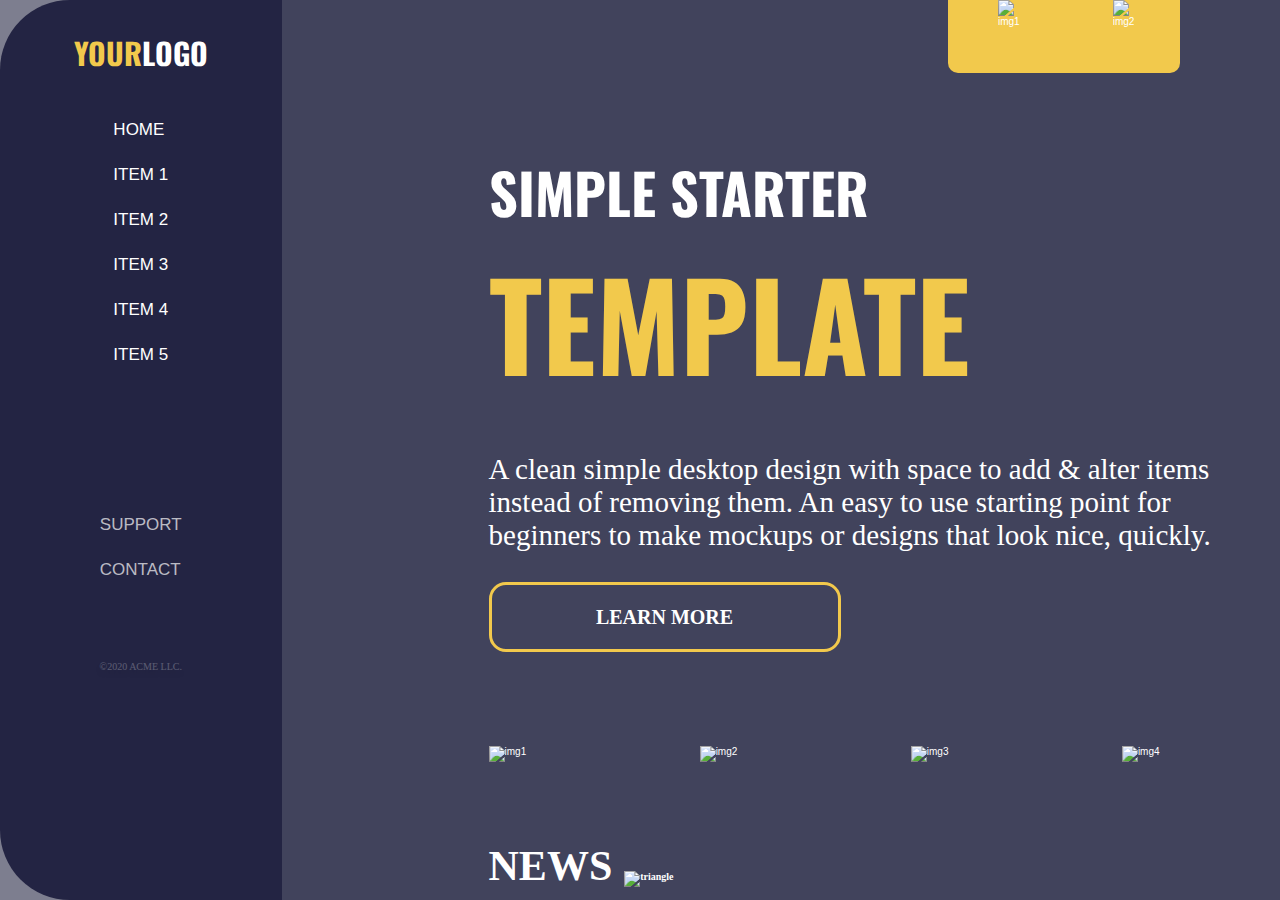
==== index.html @ acabbf00 "page2" ====
<!DOCTYPE html>
<html lang="en">
  <head>
    <meta charset="UTF-8" />
    <meta name="viewport" content="width=device-width, initial-scale=1.0" />
    <title>Document</title>
    <link rel="stylesheet" href="./css/style.css" />
    <link rel="stylesheet" href="./css/normalize.css" />
    <link rel="preconnect" href="https://fonts.googleapis.com" />
    <link rel="preconnect" href="https://fonts.gstatic.com" crossorigin />
    <link
      href="https://fonts.googleapis.com/css2?family=Oswald:wght@400;700&display=swap"
      rel="stylesheet"
    />
  </head>
  <body class="body">
    <div class="body-bg"></div>
    <section class="sidebar">
      <h2 class="logo"><span class="logo__text">your</span>logo</h2>
      <div class="nav-list">
        <a href="index.html" class="nav-item__link">home</a>
        <a href="page.html" class="nav-item__link">item 1</a>
        <a href="#" class="nav-item__link">item 2</a>
        <a href="#" class="nav-item__link">item 3</a>
        <a href="#" class="nav-item__link">item 4</a>
        <a href="#" class="nav-item__link">item 5</a>
      </div>
      <div class="block-support">
        <a href="#" class="block-support__link">support</a>
        <a href="#" class="block-support__link">contact</a>
      </div>
      <div class="acme">©2020 ACME LLC.</div>
    </section>
    <main class="main">
      <h1 class="main-title">
        SIMPLE STARTER <span class="big">TEMPLATE</span>
      </h1>
      <p class="main-discription">
        A clean simple desktop design with space to add & alter items instead of
        removing them. An easy to use starting point for beginners to make
        mockups or designs that look nice, quickly.
      </p>
      <div class="main-btn">LEARN MORE</div>
      <div class="images">
        <img src="./assets/pic1.png" alt="img1" class="images__image" />

        <img src="./assets/pic2.png" alt="img2" class="images__image" />

        <img src="./assets/pic3.png" alt="img3" class="images__image" />

        <img src="./assets/pic4.png" alt="img4" class="images__image" />
      </div>
      <h3 class="news">
        NEWS<img src="./assets/triangle.svg" alt="triangle" class="triangle" />
      </h3>
      <div class="text">
        Lorem ipsum dolor sit amet, consectetur adipiscing elit. Nunc accumsan
        sed diam ut consectetur. Nunc maximus magna dolor, eget accumsan leo
        tempor eget.
      </div>
    </main>
    <div class="social">
      <img src="./assets/tvit.svg" alt="img1" class="social__tweet" />

      <img src="./assets/faceb.svg" alt="img2" class="social__fb" />
    </div>
  </body>
</html>
---- css/style.css ----
@font-face {
  font-family: Oswald;
  font-style: regular;
  src: url(/assets/static/Oswald-Regular.ttf);
  font-weight: 400;
}
@font-face {
  font-family: Oswald;
  font-style: bold;
  src: url(/assets/static/Oswald-Bold.ttf);
  font-weight: 400;
}
@font-face {
  font-family: Roboto;
  font-style: regular;
  font-display: swap;
  src: url(/assets/Roboto/Roboto-Regular.ttf);
  font-weight: 400;
}
@font-face {
  font-family: Monsterrat;
  font-style: regular;
  font-display: swap;
  src: url(/assets/Montserrat/Montserrat-VariableFont_wght.ttf);
  font-weight: 400;
}
:root {
  --bg-color: #f2c94c;
}
* {
  margin: 0;
  padding: 0;
  box-sizing: border-box;
  width: 100%;
  font-size: 10px;
}

.body {
  background-color: #1b1d3a91;
  display: flex;
  width: 100%;
  height: 100vh;
  max-height: 100vh;
  overflow-y: hidden;
  font-size: 16px;
  font-family: "Roboto", sans-serif;
  font-weight: 400;
  color: #fff;
  position: relative;
}

.body-bg {
  position: absolute;
  top: 0;
  left: 0;
  right: 0;
  bottom: 0;
  background-image: url(../assets/Background.png);
  background-repeat: no-repeat;
  background-size: cover;
  background-position: center center;
}

.sidebar {
  display: flex;
  flex-direction: column;
  align-items: center;

  width: 384px;
  max-height: 100%;

  border-radius: 70px;
  border-top-right-radius: 0;
  border-bottom-right-radius: 0;

  background: rgba(5, 7, 41, 0.75);
  position: relative;
  z-index: 2;
}
.logo {
  font-size: 30px;
  text-transform: uppercase;
  font-family: "Oswald";
  font-weight: 700;
  width: fit-content;
  margin-top: 30px;
}
.logo__text {
  color: #f2c94c;
  font-size: inherit;
}
.nav-list {
  margin-top: 45px;
  display: flex;
  flex-direction: column;
  align-items: center;
  width: fit-content;
  gap: 25px;
}
.nav-item__link {
  text-decoration: none;
  text-transform: uppercase;
  font-size: 17px;
  color: #ffffff;
  transition: all 0.3 ease-in-out;
  &:hover {
    color: var(--bg-color);
  }
}
.block-support {
  display: flex;
  flex-direction: column;
  align-items: center;
  width: fit-content;
  gap: 25px;
  margin-top: 150px;
}
.block-support__link {
  text-decoration: none;
  text-transform: uppercase;
  font-size: 17px;
  color: rgba(255, 255, 255, 0.7);
  transition: all 0.3 ease-in-out;
  margin-left: 134px;
  &:hover {
    color: var(--bg-color);
  }
}
.acme {
  margin-top: 81px;
  color: #fff;
  text-shadow: 0px 4px 4px rgba(0, 0, 0, 0.25);
  font-family: Oswald;
  font-size: 10px;
  font-style: normal;
  opacity: 25%;
  text-align: center;
}
.nav-item__link {
  text-decoration: none;
  text-transform: uppercase;
  font-size: 17px;
  color: #ffffff;
  transition: all 0.3 ease-in-out;
  &:hover {
    color: var(--bg-color);
  }
}

.main {
  overflow-y: auto;
  z-index: 2;

  padding-top: 150px;
  padding-right: 18px;
  padding-left: 207px;

  background: rgba(5, 7, 41, 0.5);
}

.main-title {
  font-family: "Oswald";
  font-weight: 700;
  font-size: 56px;
  color: #fff;
  margin: 0;
  width: 50%;
}
.main-discription {
  margin-top: 42px;
  font-size: 29px;
  font-family: "Roboto";
  margin-bottom: 30px;
}
.main-btn {
  border-radius: 17px;
  border: 3px solid var(--Yellow, #f2c94c);
  width: 352px;
  height: 70px;
  background: transparent;
  color: white;
  font-family: Montserrat;
  font-size: 20px;
  font-weight: 700;
  display: flex;
  align-items: center;
  justify-content: center;
}
.big {
  color: #f2c94c;
  font-size: 120px;
}
.btn {
  background-color: transparent;
  border-radius: 17px;
  border: 2px solid #fff;
  padding: 20px 60px;
}
.images {
  display: grid;
  grid-template-columns: repeat(4, 1fr);
  gap: 71px;
  margin-top: 94px;
}

.social {
  position: absolute;
  top: 0;
  right: 100px;
  width: 232px;
  height: 73px;
  background-color: #f2c94c;
  border-radius: 0px 0px 10px 10px;
  display: flex;
  gap: 93px;
  justify-content: space-between;
  padding: 0 50px;
  z-index: 5;
}
.social__tweet {
  width: 23px;
}
.social__fb {
  width: 25px;
}
.triangle {
  width: 37px;
  margin-left: 12px;
}
.news {
  color: #fff;
  font-family: Montserrat;
  font-size: 42px;
  font-style: normal;
  font-weight: 700;
  margin-top: 80px;
}
.text {
  color: #fff;
  font-family: Roboto;
  font-size: 16px;
  font-style: normal;
  font-weight: 500px;
  margin-top: 30px;
  margin-bottom: 70px;
}

.page-block {
  overflow-y: auto;
  z-index: 2;

  padding: 100px;
}

.page {
  border-radius: 41px;
  border: 2px solid #fff;

  background: rgba(255, 255, 255, 0.85);

  box-shadow: 0px 4px 4px 0px rgba(0, 0, 0, 0.25);
  backdrop-filter: blur(15px);

  padding: 25px;

  color: #111;

  font-family: Oswald;

  display: grid;
  grid-template-columns: 1fr 1fr;
  column-gap: 50px;
}

.page__left {
  font-size: 56px;
  font-style: normal;
  font-weight: 700;
  line-height: 165.688%; /* 92.785px */
  display: flex;
  flex-direction: column;
}
.text2 {
  color: #111;

  font-family: Roboto;
  font-size: 29px;
  font-style: normal;
  font-weight: 700;
  line-height: 155.187%;
  margin-top: 60px;
}
.text4 {
  color: #111;
  font-family: Oswald;
  font-size: 27px;
  font-style: normal;
  font-weight: 700;
  line-height: 165.688%;
  margin-top: 50px;
}
.text5 {
  color: #111;
  font-family: Roboto;
  font-size: 26px;
  font-style: normal;
  font-weight: 200;
  line-height: 155.187%;
  margin-top: 10px;
}

.text3 {
  color: #111;
  font-family: Roboto;
  font-size: 26px;
  font-style: normal;
  font-weight: 400;
  line-height: 155.187%;
  margin-top: 50px;
}
.text6 {
  color: #111;
  font-family: Oswald;
  font-size: 27px;
  font-style: normal;
  font-weight: 700;
  line-height: 165.688%;
  margin-top: 50px;
}
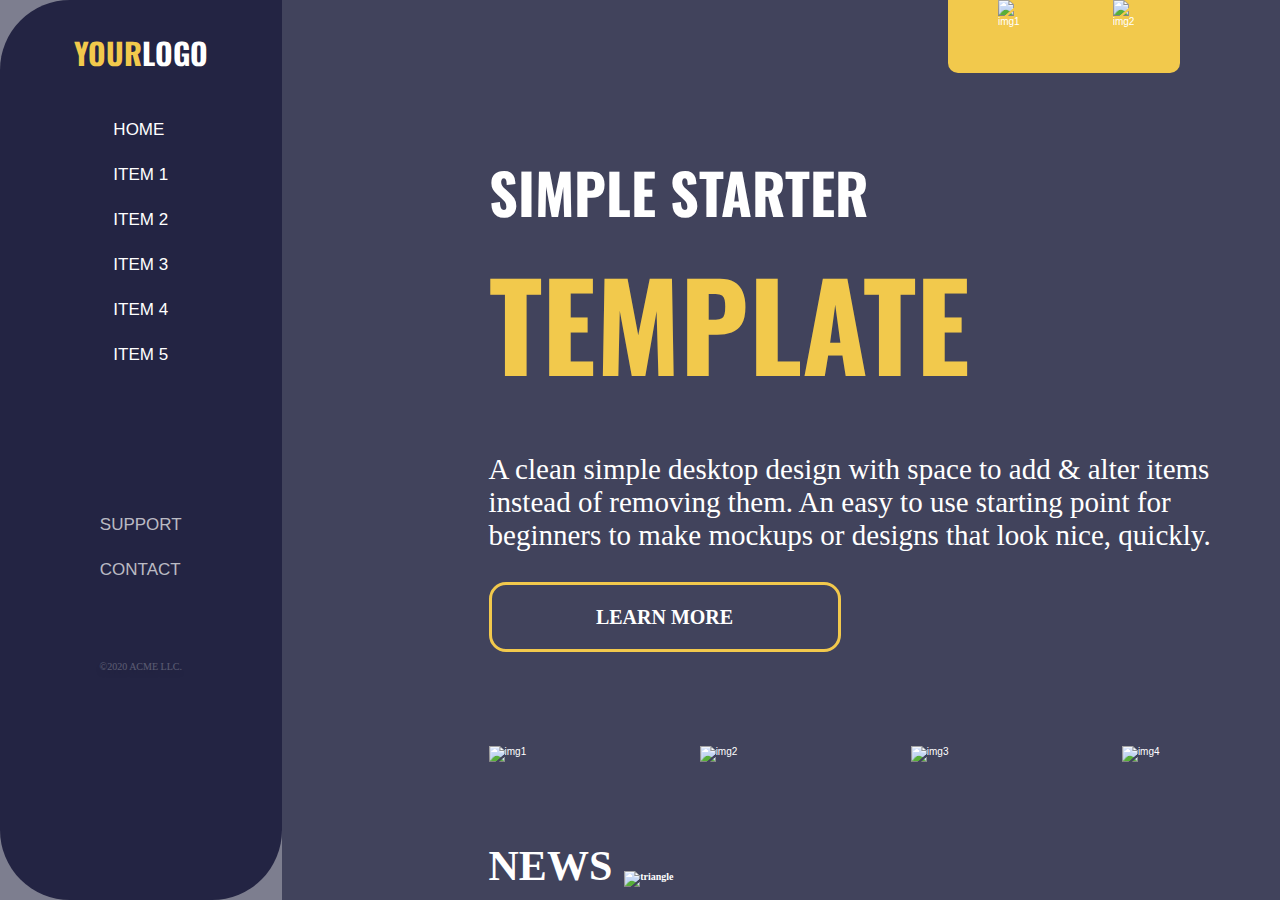
==== commit e2369f26: "w3c" ====
--- a/index.html
+++ b/index.html
@@ -1,17 +1,17 @@
 <!DOCTYPE html>
 <html lang="en">
   <head>
-    <meta charset="UTF-8" />
-    <meta name="viewport" content="width=device-width, initial-scale=1.0" />
+    <meta charset="UTF-8">
+    <meta name="viewport" content="width=device-width, initial-scale=1.0">
     <title>Document</title>
-    <link rel="stylesheet" href="./css/style.css" />
-    <link rel="stylesheet" href="./css/normalize.css" />
-    <link rel="preconnect" href="https://fonts.googleapis.com" />
-    <link rel="preconnect" href="https://fonts.gstatic.com" crossorigin />
+    <link rel="stylesheet" href="./css/style.css">
+    <link rel="stylesheet" href="./css/normalize.css">
+    <link rel="preconnect" href="https://fonts.googleapis.com">
+    <link rel="preconnect" href="https://fonts.gstatic.com" crossorigin>
     <link
       href="https://fonts.googleapis.com/css2?family=Oswald:wght@400;700&display=swap"
       rel="stylesheet"
-    />
+    >
   </head>
   <body class="body">
     <div class="body-bg"></div>
@@ -42,16 +42,16 @@
       </p>
       <div class="main-btn">LEARN MORE</div>
       <div class="images">
-        <img src="./assets/pic1.png" alt="img1" class="images__image" />
+        <img src="./assets/pic1.png" alt="img1" class="images__image">
 
-        <img src="./assets/pic2.png" alt="img2" class="images__image" />
+        <img src="./assets/pic2.png" alt="img2" class="images__image">
 
-        <img src="./assets/pic3.png" alt="img3" class="images__image" />
+        <img src="./assets/pic3.png" alt="img3" class="images__image">
 
-        <img src="./assets/pic4.png" alt="img4" class="images__image" />
+        <img src="./assets/pic4.png" alt="img4" class="images__image">
       </div>
       <h3 class="news">
-        NEWS<img src="./assets/triangle.svg" alt="triangle" class="triangle" />
+        NEWS<img src="./assets/triangle.svg" alt="triangle" class="triangle">
       </h3>
       <div class="text">
         Lorem ipsum dolor sit amet, consectetur adipiscing elit. Nunc accumsan
@@ -60,9 +60,9 @@
       </div>
     </main>
     <div class="social">
-      <img src="./assets/tvit.svg" alt="img1" class="social__tweet" />
+      <img src="./assets/tvit.svg" alt="img1" class="social__tweet">
 
-      <img src="./assets/faceb.svg" alt="img2" class="social__fb" />
+      <img src="./assets/faceb.svg" alt="img2" class="social__fb">
     </div>
   </body>
 </html>
--- a/css/style.css
+++ b/css/style.css
@@ -1,190 +1,190 @@
 @font-face {
   font-family: Oswald;
   font-style: regular;
+  font-weight: 400;
   src: url(/assets/static/Oswald-Regular.ttf);
-  font-weight: 400;
 }
 @font-face {
   font-family: Oswald;
   font-style: bold;
+  font-weight: 400;
   src: url(/assets/static/Oswald-Bold.ttf);
-  font-weight: 400;
 }
 @font-face {
+  font-display: swap;
   font-family: Roboto;
   font-style: regular;
+  font-weight: 400;
+  src: url(/assets/Roboto/Roboto-Regular.ttf);
+}
+@font-face {
   font-display: swap;
-  src: url(/assets/Roboto/Roboto-Regular.ttf);
-  font-weight: 400;
-}
-@font-face {
   font-family: Monsterrat;
   font-style: regular;
-  font-display: swap;
+  font-weight: 400;
   src: url(/assets/Montserrat/Montserrat-VariableFont_wght.ttf);
-  font-weight: 400;
 }
 :root {
   --bg-color: #f2c94c;
 }
 * {
+  box-sizing: border-box;
+  font-size: 10px;
   margin: 0;
   padding: 0;
-  box-sizing: border-box;
   width: 100%;
-  font-size: 10px;
 }
 
 .body {
   background-color: #1b1d3a91;
-  display: flex;
-  width: 100%;
+  color: #fff;
+  display: flex;
+  font-family: "Roboto", sans-serif;
+  font-size: 16px;
+  font-weight: 400;
   height: 100vh;
   max-height: 100vh;
   overflow-y: hidden;
-  font-size: 16px;
-  font-family: "Roboto", sans-serif;
-  font-weight: 400;
-  color: #fff;
   position: relative;
+  width: 100%;
 }
 
 .body-bg {
-  position: absolute;
-  top: 0;
-  left: 0;
-  right: 0;
-  bottom: 0;
   background-image: url(../assets/Background.png);
+  background-position: center center;
   background-repeat: no-repeat;
   background-size: cover;
-  background-position: center center;
+  bottom: 0;
+  left: 0;
+  position: absolute;
+  right: 0;
+  top: 0;
 }
 
 .sidebar {
-  display: flex;
-  flex-direction: column;
   align-items: center;
 
-  width: 384px;
-  max-height: 100%;
+  background: rgba(5, 7, 41, 0.75);
+  border-bottom-right-radius: 0;
 
   border-radius: 70px;
   border-top-right-radius: 0;
-  border-bottom-right-radius: 0;
-
-  background: rgba(5, 7, 41, 0.75);
+  display: flex;
+  flex-direction: column;
+  max-height: 100%;
   position: relative;
+
+  width: 384px;
   z-index: 2;
 }
 .logo {
+  font-family: "Oswald";
   font-size: 30px;
+  font-weight: 700;
+  margin-top: 30px;
   text-transform: uppercase;
-  font-family: "Oswald";
-  font-weight: 700;
   width: fit-content;
-  margin-top: 30px;
 }
 .logo__text {
   color: #f2c94c;
   font-size: inherit;
 }
 .nav-list {
+  align-items: center;
+  display: flex;
+  flex-direction: column;
+  gap: 25px;
   margin-top: 45px;
-  display: flex;
-  flex-direction: column;
-  align-items: center;
   width: fit-content;
-  gap: 25px;
 }
 .nav-item__link {
+  color: #ffffff;
+  font-size: 17px;
   text-decoration: none;
   text-transform: uppercase;
-  font-size: 17px;
-  color: #ffffff;
   transition: all 0.3 ease-in-out;
   &:hover {
     color: var(--bg-color);
   }
 }
 .block-support {
+  align-items: center;
   display: flex;
   flex-direction: column;
-  align-items: center;
-  width: fit-content;
   gap: 25px;
   margin-top: 150px;
+  width: fit-content;
 }
 .block-support__link {
+  color: rgba(255, 255, 255, 0.7);
+  font-size: 17px;
+  margin-left: 134px;
   text-decoration: none;
   text-transform: uppercase;
-  font-size: 17px;
-  color: rgba(255, 255, 255, 0.7);
-  transition: all 0.3 ease-in-out;
-  margin-left: 134px;
-  &:hover {
-    color: var(--bg-color);
-  }
-}
-.acme {
-  margin-top: 81px;
-  color: #fff;
-  text-shadow: 0px 4px 4px rgba(0, 0, 0, 0.25);
-  font-family: Oswald;
-  font-size: 10px;
-  font-style: normal;
-  opacity: 25%;
-  text-align: center;
-}
-.nav-item__link {
-  text-decoration: none;
-  text-transform: uppercase;
-  font-size: 17px;
-  color: #ffffff;
   transition: all 0.3 ease-in-out;
   &:hover {
     color: var(--bg-color);
   }
 }
+.acme {
+  color: #fff;
+  font-family: Oswald;
+  font-size: 10px;
+  font-style: normal;
+  margin-top: 81px;
+  opacity: 25%;
+  text-align: center;
+  text-shadow: 0px 4px 4px rgba(0, 0, 0, 0.25);
+}
+.nav-item__link {
+  color: #ffffff;
+  font-size: 17px;
+  text-decoration: none;
+  text-transform: uppercase;
+  transition: all 0.3 ease-in-out;
+  &:hover {
+    color: var(--bg-color);
+  }
+}
 
 .main {
+
+  background: rgba(5, 7, 41, 0.5);
   overflow-y: auto;
+  padding-left: 207px;
+  padding-right: 18px;
+
+  padding-top: 150px;
   z-index: 2;
-
-  padding-top: 150px;
-  padding-right: 18px;
-  padding-left: 207px;
-
-  background: rgba(5, 7, 41, 0.5);
 }
 
 .main-title {
+  color: #fff;
   font-family: "Oswald";
-  font-weight: 700;
   font-size: 56px;
-  color: #fff;
+  font-weight: 700;
   margin: 0;
   width: 50%;
 }
 .main-discription {
+  font-family: "Roboto";
+  font-size: 29px;
+  margin-bottom: 30px;
   margin-top: 42px;
-  font-size: 29px;
-  font-family: "Roboto";
-  margin-bottom: 30px;
 }
 .main-btn {
+  align-items: center;
+  background: transparent;
+  border: 3px solid var(--Yellow, #f2c94c);
   border-radius: 17px;
-  border: 3px solid var(--Yellow, #f2c94c);
-  width: 352px;
-  height: 70px;
-  background: transparent;
   color: white;
+  display: flex;
   font-family: Montserrat;
   font-size: 20px;
   font-weight: 700;
-  display: flex;
-  align-items: center;
+  height: 70px;
   justify-content: center;
+  width: 352px;
 }
 .big {
   color: #f2c94c;
@@ -192,29 +192,29 @@
 }
 .btn {
   background-color: transparent;
+  border: 2px solid #fff;
   border-radius: 17px;
-  border: 2px solid #fff;
   padding: 20px 60px;
 }
 .images {
   display: grid;
+  gap: 71px;
   grid-template-columns: repeat(4, 1fr);
-  gap: 71px;
   margin-top: 94px;
 }
 
 .social {
-  position: absolute;
-  top: 0;
-  right: 100px;
-  width: 232px;
-  height: 73px;
   background-color: #f2c94c;
   border-radius: 0px 0px 10px 10px;
   display: flex;
   gap: 93px;
+  height: 73px;
   justify-content: space-between;
   padding: 0 50px;
+  position: absolute;
+  right: 100px;
+  top: 0;
+  width: 232px;
   z-index: 5;
 }
 .social__tweet {
@@ -224,8 +224,8 @@
   width: 25px;
 }
 .triangle {
+  margin-left: 12px;
   width: 37px;
-  margin-left: 12px;
 }
 .news {
   color: #fff;
@@ -241,44 +241,44 @@
   font-size: 16px;
   font-style: normal;
   font-weight: 500px;
+  margin-bottom: 70px;
   margin-top: 30px;
-  margin-bottom: 70px;
 }
 
 .page-block {
   overflow-y: auto;
+
+  padding: 100px;
   z-index: 2;
-
-  padding: 100px;
 }
 
 .page {
+  backdrop-filter: blur(15px);
+
+  background: rgba(255, 255, 255, 0.85);
+  border: 2px solid #fff;
   border-radius: 41px;
-  border: 2px solid #fff;
-
-  background: rgba(255, 255, 255, 0.85);
 
   box-shadow: 0px 4px 4px 0px rgba(0, 0, 0, 0.25);
-  backdrop-filter: blur(15px);
+
+  color: #111;
+  column-gap: 50px;
+
+  display: grid;
+
+  font-family: Oswald;
+  grid-template-columns: 1fr 1fr;
 
   padding: 25px;
-
-  color: #111;
-
-  font-family: Oswald;
-
-  display: grid;
-  grid-template-columns: 1fr 1fr;
-  column-gap: 50px;
 }
 
 .page__left {
+  display: flex;
+  flex-direction: column;
   font-size: 56px;
   font-style: normal;
   font-weight: 700;
   line-height: 165.688%; /* 92.785px */
-  display: flex;
-  flex-direction: column;
 }
 .text2 {
   color: #111;
